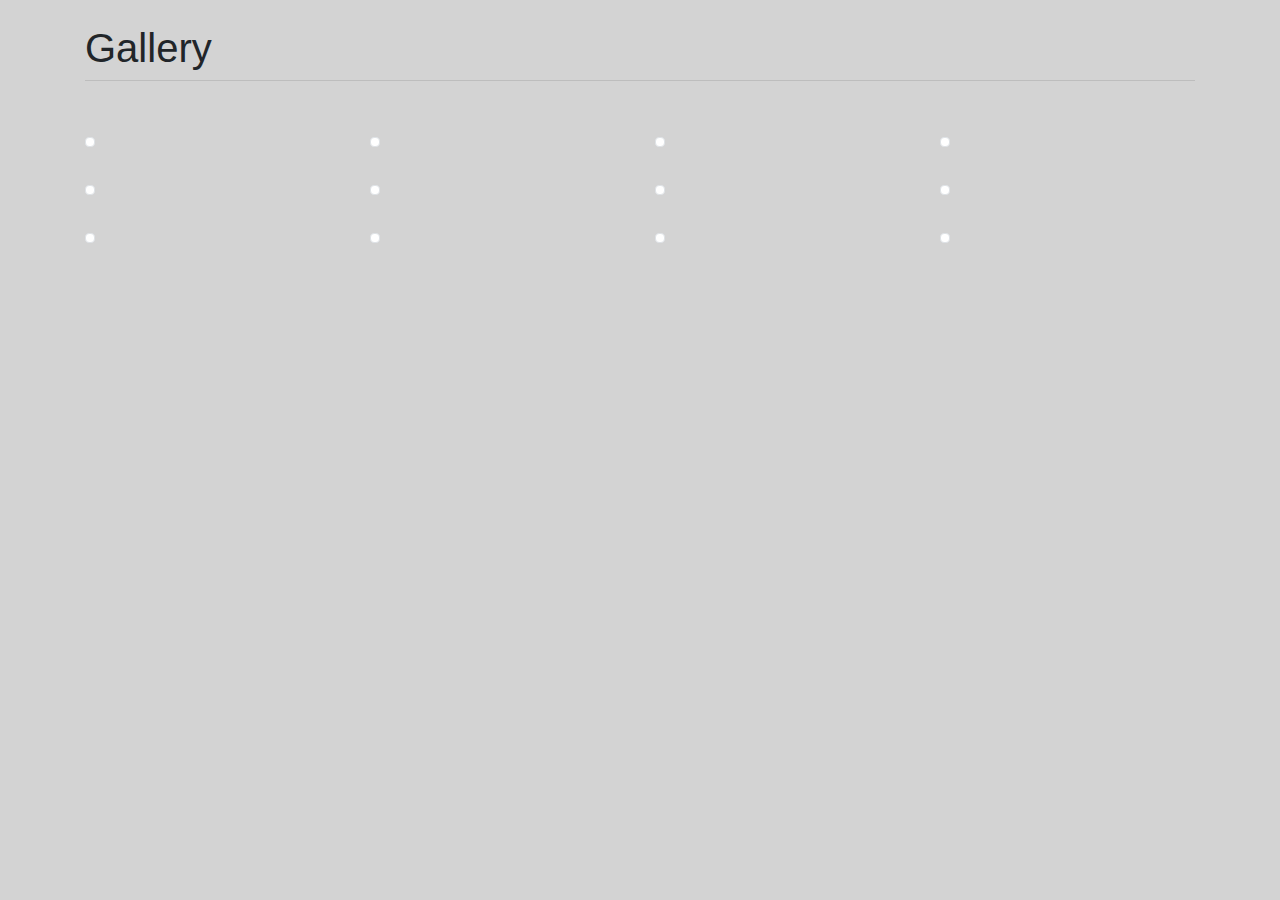
==== gallery.html @ a55df560 "Registration Link Added" ====
<!DOCTYPE html>
<html>
<head>
    <link rel="stylesheet" type="text/css" href="https://stackpath.bootstrapcdn.com/bootstrap/4.3.1/css/bootstrap.min.css">
    <script type="text/javascript" src ="https://stackpath.bootstrapcdn.com/bootstrap/4.3.1/js/bootstrap.bundle.min.js"></script>
    <script type="text/javascript" src ="https://cdnjs.cloudflare.com/ajax/libs/jquery/3.4.1/jquery.slim.min.js"></script>
    <title></title>
</head>
<body style="background-color: lightgray;">

    <div class="container">

  <h1 class="font-weight-light text-center text-lg-left mt-4 mb-0"><strong>Gallery</strong></h1>

  <hr class="mt-2 mb-5">

  <div class="row text-center text-lg-left " id="baguetteBox-slider" style="transform: translate3d(0%, 0px, 0px);">

    <div class="col-lg-3 col-md-4 col-6 lightbox baguetteBox-button" id="baguette-img-0" >
      <a href="img\gallery\1.jpg" class="d-block mb-4 h-100">
            <img class="img-fluid img-thumbnail" src="img\gallery\1.jpg" alt="">
          </a>
    </div>
    <div class="col-lg-3 col-md-4 col-6 lightbox">
      <a href="img\gallery\2.jpg" class="d-block mb-4 h-100">
            <img class="img-fluid img-thumbnail" src="img\gallery\2.jpg" alt="">
          </a>
    </div>
    <div class="col-lg-3 col-md-4 col-6 lightbox">
      <a href="img\gallery\3.jpg" class="d-block mb-4 h-100">
            <img class="img-fluid img-thumbnail" src="img\gallery\3.jpg" alt="">
          </a>
    </div>
    <div class="col-lg-3 col-md-4 col-6 lightbox">
      <a href="img\gallery\4.jpg" class="d-block mb-4 h-100">
            <img class="img-fluid img-thumbnail" src="img\gallery\4.jpg" alt="">
          </a>
    </div>
    <div class="col-lg-3 col-md-4 col-6 lightbox">
      <a href="img\gallery\5.jpg" class="d-block mb-4 h-100">
            <img class="img-fluid img-thumbnail" src="img\gallery\5.jpg" alt="">
          </a>
    </div>
    <div class="col-lg-3 col-md-4 col-6 lightbox">
      <a href="img\gallery\6.jpg" class="d-block mb-4 h-100">
            <img class="img-fluid img-thumbnail" src="img\gallery\6.jpg" alt="">
          </a>
    </div>
    <div class="col-lg-3 col-md-4 col-6 lightbox">
      <a href="img\gallery\7.jpg" class="d-block mb-4 h-100">
            <img class="img-fluid img-thumbnail" src="img\gallery\7.jpg" alt="">
          </a>
    </div>
    <div class="col-lg-3 col-md-4 col-6 lightbox">
      <a href="img\gallery\8.jpg" class="d-block mb-4 h-100">
            <img class="img-fluid img-thumbnail" src="img\gallery\8.jpg" alt="">
          </a>
    </div>
    <div class="col-lg-3 col-md-4 col-6 lightbox">
      <a href="img\gallery\9.jpg" class="d-block mb-4 h-100">
            <img class="img-fluid img-thumbnail" src="img\gallery\9.jpg" alt="">
          </a>
    </div>
    <div class="col-lg-3 col-md-4 col-6 lightbox">
      <a href="img\gallery\10.jpg" class="d-block mb-4 h-100">
            <img class="img-fluid img-thumbnail" src="img\gallery\10.jpg" alt="">
          </a>
    </div>
    <div class="col-lg-3 col-md-4 col-6 lightbox">
      <a href="img\gallery\11.jpg" class="d-block mb-4 h-100">
            <img class="img-fluid img-thumbnail" src="img\gallery\11.jpg" alt="">
          </a>
    </div>
    <div class="col-lg-3 col-md-4 col-6 lightbox">
      <a href="img\gallery\12.jpg" class="d-block mb-4 h-100">
            <img class="img-fluid img-thumbnail" src="img\gallery\12.jpg" alt="">
          </a>
    </div>
  </div>
</div>

</body>
</html>
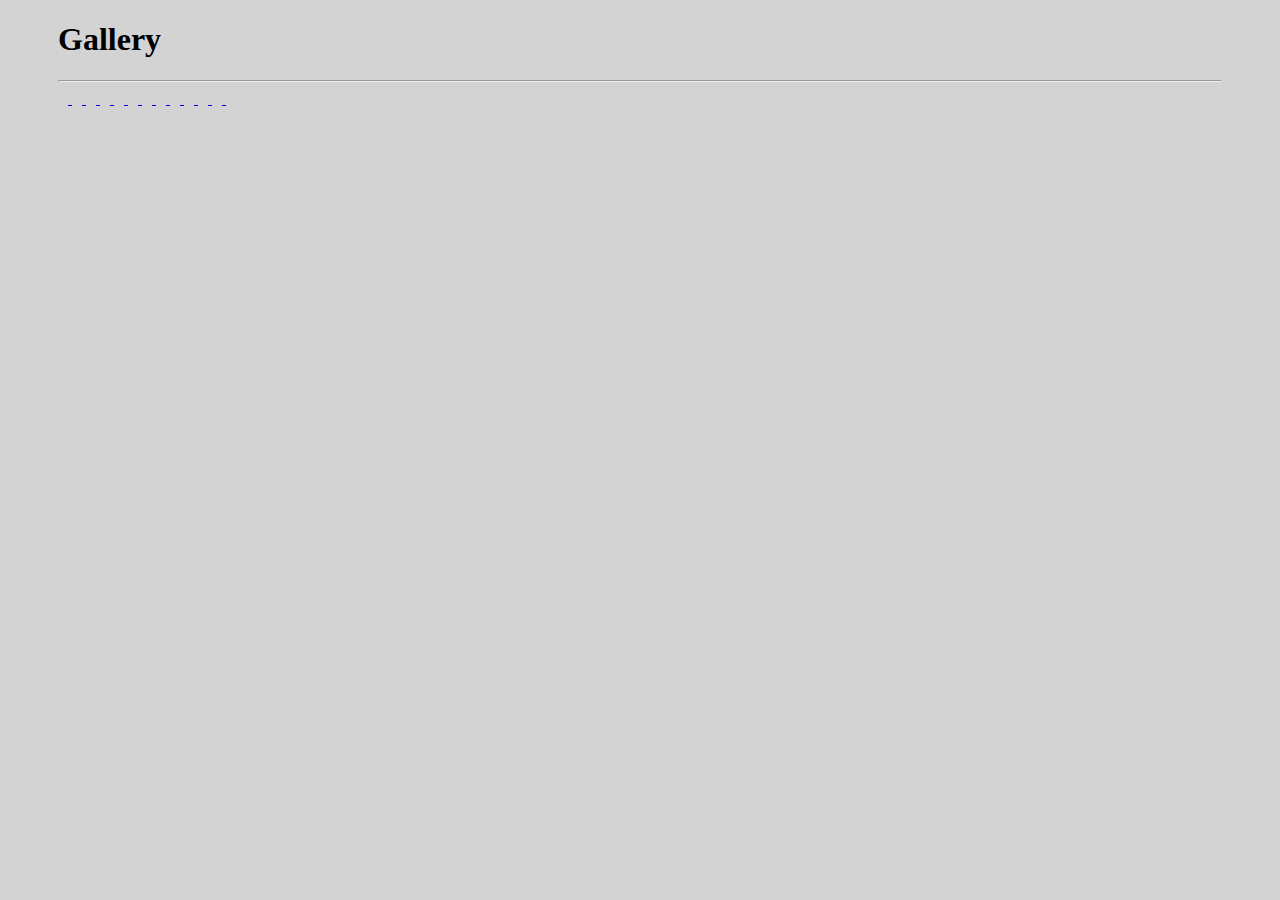
==== commit 5beefe04: "query added to gallery" ====
--- a/gallery.html
+++ b/gallery.html
@@ -1,82 +1,72 @@
 <!DOCTYPE html>
 <html>
 <head>
-    <link rel="stylesheet" type="text/css" href="https://stackpath.bootstrapcdn.com/bootstrap/4.3.1/css/bootstrap.min.css">
-    <script type="text/javascript" src ="https://stackpath.bootstrapcdn.com/bootstrap/4.3.1/js/bootstrap.bundle.min.js"></script>
-    <script type="text/javascript" src ="https://cdnjs.cloudflare.com/ajax/libs/jquery/3.4.1/jquery.slim.min.js"></script>
+    <link rel="stylesheet" type="text/css" href="css/lightbox.min.css">
+    <script type="text/javascript" src="js/lightbox-plus-jquery.min.js"></script>
     <title></title>
 </head>
+<style type="text/css">
+  .gallery {
+    margin: 10px 50px;
+  }
+  .gallery img {
+    width:230px;
+    padding: 5px;
+  }
+  .gallery img:hover {
+    transform: scale(1.1);
+  }
+</style>
 <body style="background-color: lightgray;">
 
-    <div class="container">
+    <div class="gallery">
 
-  <h1 class="font-weight-light text-center text-lg-left mt-4 mb-0"><strong>Gallery</strong></h1>
+  <h1 class="font-weight-light text-center text-lg-left mt-4 mb-0">Gallery</h1>
 
   <hr class="mt-2 mb-5">
 
-  <div class="row text-center text-lg-left " id="baguetteBox-slider" style="transform: translate3d(0%, 0px, 0px);">
+  <a href="img/gallery/1.jpg" data-lightbox="mygallery">
+            <img class="img-fluid img-thumbnail" src="img/gallery/1.jpg" alt="">
+          </a>
+  <a href="img/gallery/2.jpg" data-lightbox="mygallery">
+            <img class="img-fluid img-thumbnail" src="img/gallery/2.jpg" alt="">
+          </a>
+  <a href="img/gallery/3.jpg" data-lightbox="mygallery">
+            <img class="img-fluid img-thumbnail" src="img/gallery/3.jpg" alt="">
+          </a>
+  <a href="img/gallery/4.jpg" data-lightbox="mygallery">
+            <img class="img-fluid img-thumbnail" src="img/gallery/4.jpg" alt="">
+          </a>
+  <a href="img/gallery/5.jpg" data-lightbox="mygallery">
+            <img class="img-fluid img-thumbnail" src="img/gallery/5.jpg" alt="">
+          </a>
+  <a href="img/gallery/6.jpg" data-lightbox="mygallery">
+            <img class="img-fluid img-thumbnail" src="img/gallery/6.jpg" alt="">
+          </a>
+  <a href="img/gallery/7.jpg" data-lightbox="mygallery">
+            <img class="img-fluid img-thumbnail" src="img/gallery/7.jpg" alt="">
+          </a>
+  <a href="img/gallery/8.jpg" data-lightbox="mygallery">
+            <img class="img-fluid img-thumbnail" src="img/gallery/8.jpg" alt="">
+          </a>
+  <a href="img/gallery/9.jpg" data-lightbox="mygallery">
+            <img class="img-fluid img-thumbnail" src="img/gallery/9.jpg" alt="">
+          </a>
+  <a href="img/gallery/10.jpg" data-lightbox="mygallery">
+            <img class="img-fluid img-thumbnail" src="img/gallery/10.jpg" alt="">
+          </a>
+  <a href="img/gallery/11.jpg" data-lightbox="mygallery">
+            <img class="img-fluid img-thumbnail" src="img/gallery/11.jpg" alt="">
+          </a>
+  <a href="img/gallery/12.jpg" data-lightbox="mygallery">
+            <img class="img-fluid img-thumbnail" src="img/gallery/12.jpg" alt="">
+          </a>
+  <a href="img/gallery/1.jpg" data-lightbox="mygallery">
+            <img class="img-fluid img-thumbnail" src="img/gallery/1.jpg" alt="">
+          </a>
 
-    <div class="col-lg-3 col-md-4 col-6 lightbox baguetteBox-button" id="baguette-img-0" >
-      <a href="img\gallery\1.jpg" class="d-block mb-4 h-100">
-            <img class="img-fluid img-thumbnail" src="img\gallery\1.jpg" alt="">
-          </a>
-    </div>
-    <div class="col-lg-3 col-md-4 col-6 lightbox">
-      <a href="img\gallery\2.jpg" class="d-block mb-4 h-100">
-            <img class="img-fluid img-thumbnail" src="img\gallery\2.jpg" alt="">
-          </a>
-    </div>
-    <div class="col-lg-3 col-md-4 col-6 lightbox">
-      <a href="img\gallery\3.jpg" class="d-block mb-4 h-100">
-            <img class="img-fluid img-thumbnail" src="img\gallery\3.jpg" alt="">
-          </a>
-    </div>
-    <div class="col-lg-3 col-md-4 col-6 lightbox">
-      <a href="img\gallery\4.jpg" class="d-block mb-4 h-100">
-            <img class="img-fluid img-thumbnail" src="img\gallery\4.jpg" alt="">
-          </a>
-    </div>
-    <div class="col-lg-3 col-md-4 col-6 lightbox">
-      <a href="img\gallery\5.jpg" class="d-block mb-4 h-100">
-            <img class="img-fluid img-thumbnail" src="img\gallery\5.jpg" alt="">
-          </a>
-    </div>
-    <div class="col-lg-3 col-md-4 col-6 lightbox">
-      <a href="img\gallery\6.jpg" class="d-block mb-4 h-100">
-            <img class="img-fluid img-thumbnail" src="img\gallery\6.jpg" alt="">
-          </a>
-    </div>
-    <div class="col-lg-3 col-md-4 col-6 lightbox">
-      <a href="img\gallery\7.jpg" class="d-block mb-4 h-100">
-            <img class="img-fluid img-thumbnail" src="img\gallery\7.jpg" alt="">
-          </a>
-    </div>
-    <div class="col-lg-3 col-md-4 col-6 lightbox">
-      <a href="img\gallery\8.jpg" class="d-block mb-4 h-100">
-            <img class="img-fluid img-thumbnail" src="img\gallery\8.jpg" alt="">
-          </a>
-    </div>
-    <div class="col-lg-3 col-md-4 col-6 lightbox">
-      <a href="img\gallery\9.jpg" class="d-block mb-4 h-100">
-            <img class="img-fluid img-thumbnail" src="img\gallery\9.jpg" alt="">
-          </a>
-    </div>
-    <div class="col-lg-3 col-md-4 col-6 lightbox">
-      <a href="img\gallery\10.jpg" class="d-block mb-4 h-100">
-            <img class="img-fluid img-thumbnail" src="img\gallery\10.jpg" alt="">
-          </a>
-    </div>
-    <div class="col-lg-3 col-md-4 col-6 lightbox">
-      <a href="img\gallery\11.jpg" class="d-block mb-4 h-100">
-            <img class="img-fluid img-thumbnail" src="img\gallery\11.jpg" alt="">
-          </a>
-    </div>
-    <div class="col-lg-3 col-md-4 col-6 lightbox">
-      <a href="img\gallery\12.jpg" class="d-block mb-4 h-100">
-            <img class="img-fluid img-thumbnail" src="img\gallery\12.jpg" alt="">
-          </a>
-    </div>
-  </div>
+
+  
 </div>
 
 </body>
